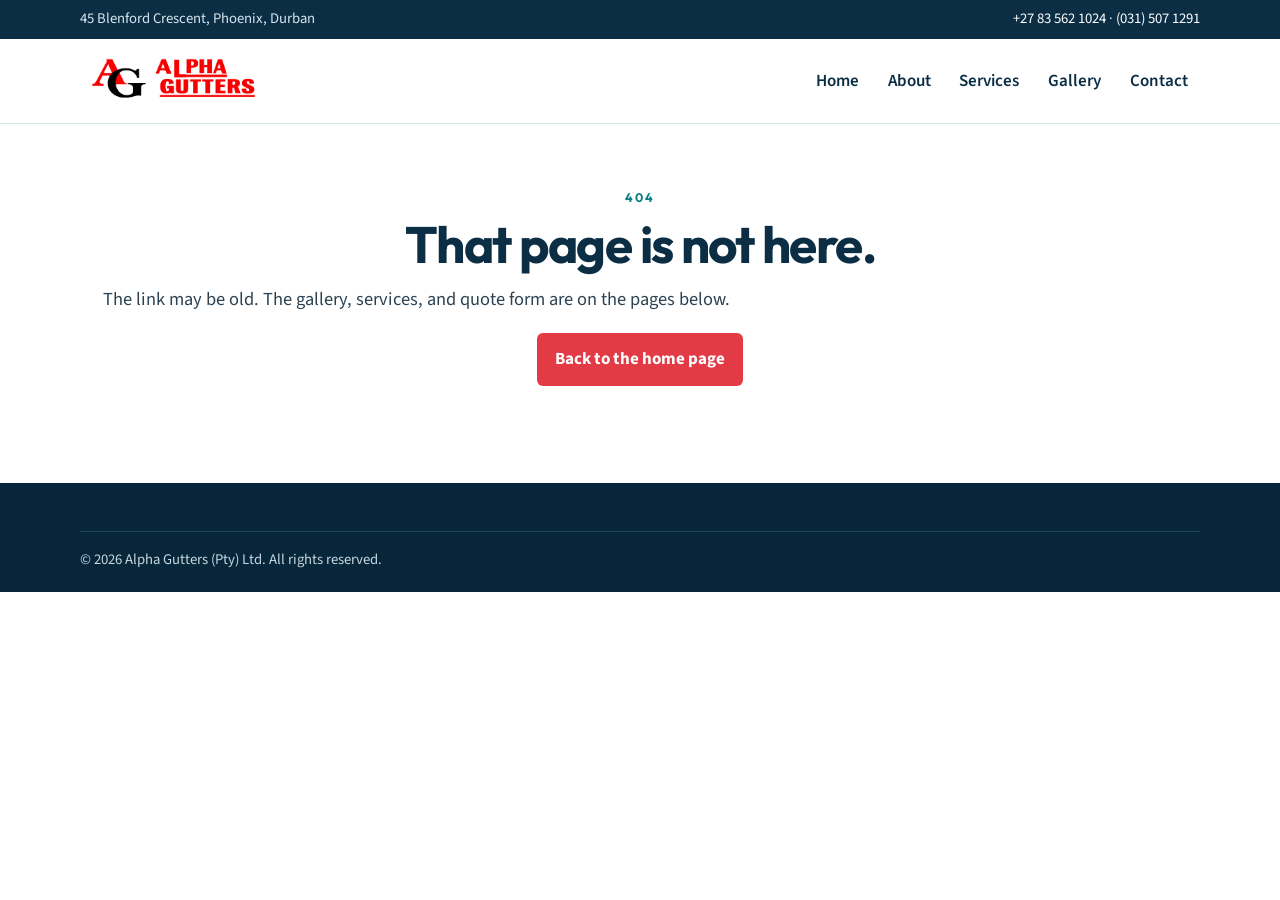
==== 404-page.html @ 30bd7508 "Publish the Alpha Gutters website." ====
<!DOCTYPE html>
<html lang="en">
<head>
  <meta charset="utf-8">
  <meta name="viewport" content="width=device-width, initial-scale=1">
  <title>Page not found | Alpha Gutters</title>
  <meta name="description" content="That page is not on the Alpha Gutters website. Go back to the home page or contact the Durban team.">
  <link rel="icon" href="favicon.svg" type="image/svg+xml">
  <link rel="preconnect" href="https://fonts.googleapis.com">
  <link rel="preconnect" href="https://fonts.gstatic.com" crossorigin>
  <link href="https://fonts.googleapis.com/css2?family=Outfit:wght@500;600;700&family=Source+Sans+3:wght@400;600;700&display=swap" rel="stylesheet">
  <link href="css/site.css?v=3" rel="stylesheet">
</head>
<body>
  <a class="skip-link" href="#main">Skip to content</a>
  <div class="topbar">
    <div class="wrap topbar-inner">
      <p>45 Blenford Crescent, Phoenix, Durban</p>
      <p><a href="tel:+27835621024">+27 83 562 1024</a> · <a href="tel:+27315071291">(031) 507 1291</a></p>
    </div>
  </div>
  <header class="site-header">
    <div class="wrap header-inner">
      <a class="brand" href="index.html"><img src="images/logo.png" alt="Alpha Gutters"></a>
      <button class="nav-toggle" type="button" aria-expanded="false" aria-controls="site-nav">Menu</button>
      <nav id="site-nav" class="site-nav" aria-label="Primary">
        <ul>
          <li><a href="index.html">Home</a></li>
          <li><a href="about.html">About</a></li>
          <li><a href="services.html">Services</a></li>
          <li><a href="gallery.html">Gallery</a></li>
          <li><a href="contact-us.html">Contact</a></li>
        </ul>
      </nav>
    </div>
  </header>
  <main id="main" class="missing">
    <div class="wrap">
      <p class="eyebrow">404</p>
      <h1>That page is not here.</h1>
      <p class="lede">The link may be old. The gallery, services, and quote form are on the pages below.</p>
      <p><a class="btn btn-primary" href="index.html">Back to the home page</a></p>
    </div>
  </main>
  <footer class="site-footer">
    <div class="wrap legal">
      <p>© 2026 Alpha Gutters (Pty) Ltd. All rights reserved.</p>
    </div>
  </footer>
  <script src="js/site.js"></script>
</body>
</html>
---- css/site.css ----
/* Alpha Gutters
   Layout and brand styles for the public site.
   The header, page sections, and footer share these rules. */

:root {
  --red: #e23b45;
  --red-dark: #c22530;
  --brass: #0c7f86;
  --ink: #0b2e45;
  --slate: #2c4252;
  --muted: #5d7280;
  --line: #d5e4e6;
  --paper: #eef6f6;
  --white: #ffffff;
  --shadow: 0 18px 44px rgba(11, 46, 69, 0.08);
  --wrap: 1120px;
  --header: 84px;
}

*,
*::before,
*::after { box-sizing: border-box; }

html { scroll-behavior: smooth; }

body {
  margin: 0;
  color: var(--slate);
  background: var(--white);
  font-family: "Source Sans 3", "Segoe UI", sans-serif;
  font-size: 1.0625rem;
  line-height: 1.65;
}

img { max-width: 100%; height: auto; display: block; }

a { color: var(--red-dark); text-decoration-thickness: 1px; text-underline-offset: 0.18em; }
a:hover { color: var(--red); }

h1, h2, h3, p { margin-top: 0; }

h1, h2, h3, .brand-name {
  font-family: Outfit, "Segoe UI", sans-serif;
  color: var(--ink);
  letter-spacing: -0.03em;
  line-height: 1.15;
}

h1 { font-size: clamp(2.2rem, 4vw, 3.6rem); margin-bottom: 0.6rem; }
h2 { font-size: clamp(1.7rem, 3vw, 2.3rem); margin-bottom: 0.7rem; }
h3 { font-size: 1.25rem; margin-bottom: 0.4rem; }

.wrap {
  width: min(var(--wrap), calc(100% - 2rem));
  margin-inline: auto;
}

.skip-link {
  position: absolute;
  left: 1rem;
  top: -4rem;
  background: var(--ink);
  color: var(--white);
  padding: 0.6rem 0.9rem;
  z-index: 20;
}
.skip-link:focus { top: 1rem; }

.eyebrow {
  margin-bottom: 0.45rem;
  color: var(--brass);
  font-family: Outfit, sans-serif;
  font-size: 0.78rem;
  font-weight: 700;
  letter-spacing: 0.16em;
  text-transform: uppercase;
}

.lede { font-size: 1.15rem; color: var(--slate); max-width: 42rem; }

/* Top bar and header */
.topbar {
  background: var(--ink);
  color: #d5e7ee;
  font-size: 0.92rem;
}
.topbar a { color: #ffffff; text-decoration: none; }
.topbar a:hover { color: #8fe3e4; }
.topbar-inner {
  display: flex;
  justify-content: space-between;
  gap: 1rem;
  padding: 0.45rem 0;
}
.topbar p { margin: 0; }

.site-header {
  position: sticky;
  top: 0;
  z-index: 10;
  background: rgba(255, 255, 255, 0.96);
  border-bottom: 1px solid var(--line);
  backdrop-filter: blur(10px);
}
.header-inner {
  display: flex;
  align-items: center;
  justify-content: space-between;
  min-height: var(--header);
  gap: 1rem;
}
.brand img { width: 190px; height: auto; }

.nav-toggle {
  display: none;
  border: 1px solid var(--line);
  background: var(--white);
  color: var(--ink);
  font: inherit;
  font-weight: 700;
  padding: 0.45rem 0.8rem;
  border-radius: 6px;
}

.site-nav ul {
  display: flex;
  gap: 0.3rem;
  list-style: none;
  margin: 0;
  padding: 0;
}
.site-nav a {
  display: inline-block;
  color: var(--ink);
  text-decoration: none;
  font-weight: 600;
  padding: 0.45rem 0.75rem;
  border-radius: 999px;
}
.site-nav a:hover,
.site-nav a[aria-current="page"] {
  background: #dff3f3;
  color: var(--ink);
}

/* Hero */
.hero { position: relative; background: var(--ink); color: var(--white); overflow: hidden; }
.slide {
  display: none;
  min-height: 460px;
  position: relative;
  align-items: center;
}
.slide.is-active { display: flex; }
.slide img {
  position: absolute;
  inset: 0;
  width: 100%;
  height: 100%;
  object-fit: cover;
  object-position: center;
}
.slide-copy {
  position: relative;
  z-index: 1;
  width: min(var(--wrap), calc(100% - 2rem));
  margin: 3.5rem auto;
  max-width: 640px;
  margin-left: max(1rem, calc((100% - var(--wrap)) / 2));
  padding: 1.6rem 1.5rem;
  background: linear-gradient(90deg, rgba(18, 20, 24, 0.82), rgba(18, 20, 24, 0.55));
  border-radius: 12px;
}
.slide-copy h1,
.slide-copy p { color: var(--white); }
.slide-copy p { font-size: 1.15rem; }
.hero-actions { display: flex; flex-wrap: wrap; gap: 0.7rem; margin-top: 1.2rem; }
.slider-controls {
  position: absolute;
  right: max(1rem, calc((100% - var(--wrap)) / 2));
  bottom: 1.2rem;
  z-index: 2;
  display: flex;
  gap: 0.4rem;
}
.slider-controls button {
  width: 42px;
  height: 42px;
  border: 0;
  border-radius: 50%;
  background: var(--white);
  color: var(--ink);
  font-size: 1.3rem;
  cursor: pointer;
}
.slider-controls button:hover { background: var(--red); color: var(--white); }

.btn {
  display: inline-block;
  border: 0;
  border-radius: 6px;
  padding: 0.8rem 1.15rem;
  font: inherit;
  font-weight: 700;
  text-decoration: none;
  cursor: pointer;
}
.btn-primary { background: var(--red); color: var(--white); }
.btn-primary:hover { background: var(--red-dark); color: var(--white); }
.btn-ghost { background: transparent; color: var(--white); border: 1px solid rgba(255,255,255,0.7); }
.btn-ghost:hover { background: var(--white); color: var(--ink); }

/* Sections */
.section { padding: 4.2rem 0; }
.section-paper { background: var(--paper); }
.section-head { max-width: 40rem; margin-bottom: 2rem; }

.trust {
  display: grid;
  grid-template-columns: repeat(4, 1fr);
  background: var(--white);
  border-bottom: 1px solid var(--line);
}
.trust article {
  padding: 1.25rem 1.1rem;
  border-right: 1px solid var(--line);
}
.trust article:last-child { border-right: 0; }
.trust strong {
  display: block;
  color: var(--ink);
  font-family: Outfit, sans-serif;
}
.trust span { color: var(--muted); font-size: 0.95rem; }

.cards {
  display: grid;
  grid-template-columns: repeat(3, 1fr);
  gap: 1.2rem;
}
.card {
  background: var(--white);
  border: 1px solid var(--line);
  border-radius: 12px;
  overflow: hidden;
  box-shadow: var(--shadow);
}
.card img { width: 100%; aspect-ratio: 16 / 10; object-fit: cover; }
.card div { padding: 1rem 1.1rem 1.2rem; }
.card p { margin-bottom: 0.8rem; }
.card a { font-weight: 700; }

.split {
  display: grid;
  grid-template-columns: 1.05fr 0.95fr;
  gap: 2.5rem;
  align-items: center;
}
.split img { width: 100%; border-radius: 12px; aspect-ratio: 4 / 3; object-fit: cover; }

.checks { padding-left: 1.1rem; }
.checks li { margin: 0.35rem 0; }

.gallery-grid {
  display: grid;
  grid-template-columns: repeat(3, 1fr);
  gap: 1rem;
}
.shot {
  margin: 0;
  background: var(--white);
  border-radius: 12px;
  overflow: hidden;
  border: 1px solid var(--line);
}
.shot button {
  display: block;
  width: 100%;
  padding: 0;
  border: 0;
  background: none;
  cursor: zoom-in;
}
.shot img { width: 100%; aspect-ratio: 16 / 10; object-fit: cover; }
.shot figcaption { padding: 0.75rem 0.9rem 0.95rem; color: var(--ink); font-weight: 600; }

.band {
  background: linear-gradient(115deg, #0b2e45 0%, #0c7f86 100%);
  color: #e7f6f6;
  padding: 3.2rem 0;
}
.band h2 { color: var(--white); }
.band-inner {
  display: flex;
  justify-content: space-between;
  align-items: center;
  gap: 1.5rem;
}

/* Contact */
.contact-grid {
  display: grid;
  grid-template-columns: 0.85fr 1.15fr;
  gap: 2rem;
  align-items: start;
}
.detail-list { list-style: none; padding: 0; margin: 0 0 1.2rem; }
.detail-list li { margin: 0.7rem 0; }
.detail-list span {
  display: block;
  color: var(--muted);
  font-size: 0.82rem;
  font-weight: 700;
  letter-spacing: 0.08em;
  text-transform: uppercase;
}
.map-frame {
  margin-top: 1rem;
  border: 0;
  width: 100%;
  height: 280px;
  border-radius: 12px;
}

.quote-form {
  background: var(--white);
  border: 1px solid var(--line);
  border-radius: 12px;
  padding: 1.3rem;
  box-shadow: var(--shadow);
  display: grid;
  gap: 0.85rem;
}
.form-grid { display: grid; grid-template-columns: 1fr 1fr; gap: 0.85rem; }
label { display: block; font-weight: 700; color: var(--ink); margin-bottom: 0.3rem; }
input, select, textarea {
  width: 100%;
  border: 1px solid #c9dbde;
  background: #f7fbfb;
  border-radius: 8px;
  padding: 0.75rem 0.8rem;
  font: inherit;
  color: var(--ink);
}
input:focus, select:focus, textarea:focus {
  outline: 2px solid #8fe3e4;
  border-color: var(--brass);
  background: var(--white);
}
.fine { margin: 0; color: var(--muted); font-size: 0.92rem; }
.form-note {
  margin: 0;
  padding: 0.8rem 0.9rem;
  border-radius: 8px;
  background: #e8f6ec;
  color: #146333;
  font-weight: 700;
}
.form-note.is-error { background: #fdecec; color: #8d1a1a; }
.hp {
  position: absolute;
  left: -10000px;
  height: 1px;
  overflow: hidden;
}

.service-block {
  display: grid;
  grid-template-columns: 0.9fr 1.1fr;
  gap: 2rem;
  align-items: center;
  padding: 1.5rem 0;
  border-top: 1px solid var(--line);
}
.service-block img { width: 100%; border-radius: 12px; aspect-ratio: 16 / 10; object-fit: cover; }
.service-block.reverse { direction: rtl; }
.service-block.reverse > * { direction: ltr; }

.badge-row { display: flex; gap: 1rem; align-items: center; margin-top: 1.2rem; }
.badge-row img { width: 92px; height: auto; }

dialog {
  width: min(960px, calc(100% - 2rem));
  border: 0;
  padding: 0;
  border-radius: 12px;
  background: var(--ink);
}
dialog::backdrop { background: rgba(16, 18, 22, 0.78); }
dialog img { width: 100%; max-height: 78vh; object-fit: contain; background: #111; }
dialog p { color: var(--white); margin: 0; padding: 0.8rem 1rem 1rem; }
.lightbox-close {
  position: absolute;
  top: 0.6rem;
  right: 0.6rem;
  border: 0;
  background: var(--white);
  border-radius: 999px;
  padding: 0.35rem 0.7rem;
  font: inherit;
  font-weight: 700;
  cursor: pointer;
}

.site-footer { background: #08263a; color: #c5d7e0; padding-top: 3rem; }
.site-footer h2 { color: #ffffff; font-size: 1rem; letter-spacing: 0.08em; text-transform: uppercase; }
.site-footer a { color: #ffffff; text-decoration: none; }
.site-footer a:hover { color: #8fe3e4; }
.footer-grid {
  display: grid;
  grid-template-columns: 1.4fr 1fr 1fr 0.8fr;
  gap: 1.8rem;
  padding-bottom: 2rem;
}
.footer-links { list-style: none; margin: 0; padding: 0; }
.footer-links li { margin: 0.35rem 0; }
.legal {
  border-top: 1px solid #1b4258;
  display: flex;
  justify-content: space-between;
  gap: 1rem;
  padding: 1rem 0 1.2rem;
  font-size: 0.92rem;
}
.legal p { margin: 0; }

.page-hero { padding: 3.2rem 0 1rem; background: var(--paper); }
.missing { padding: 4rem 0 5rem; text-align: center; }

@media (max-width: 900px) {
  .nav-toggle { display: inline-block; }
  .site-nav {
    display: none;
    position: absolute;
    left: 0;
    right: 0;
    top: 100%;
    background: var(--white);
    border-bottom: 1px solid var(--line);
    padding: 0.5rem 1rem 1rem;
  }
  .site-nav.is-open { display: block; }
  .site-nav ul { flex-direction: column; }
  .trust, .cards, .gallery-grid, .footer-grid, .split, .contact-grid, .service-block, .service-block.reverse {
    grid-template-columns: 1fr;
    direction: ltr;
  }
  .form-grid, .band-inner, .topbar-inner, .legal { display: grid; }
  .trust article { border-right: 0; border-bottom: 1px solid var(--line); }
  .slide { min-height: 520px; }
  .slide-copy { margin: 2rem 1rem; }
}

@media (prefers-reduced-motion: reduce) {
  html { scroll-behavior: auto; }
  *, *::before, *::after {
    animation: none !important;
    transition: none !important;
  }
}
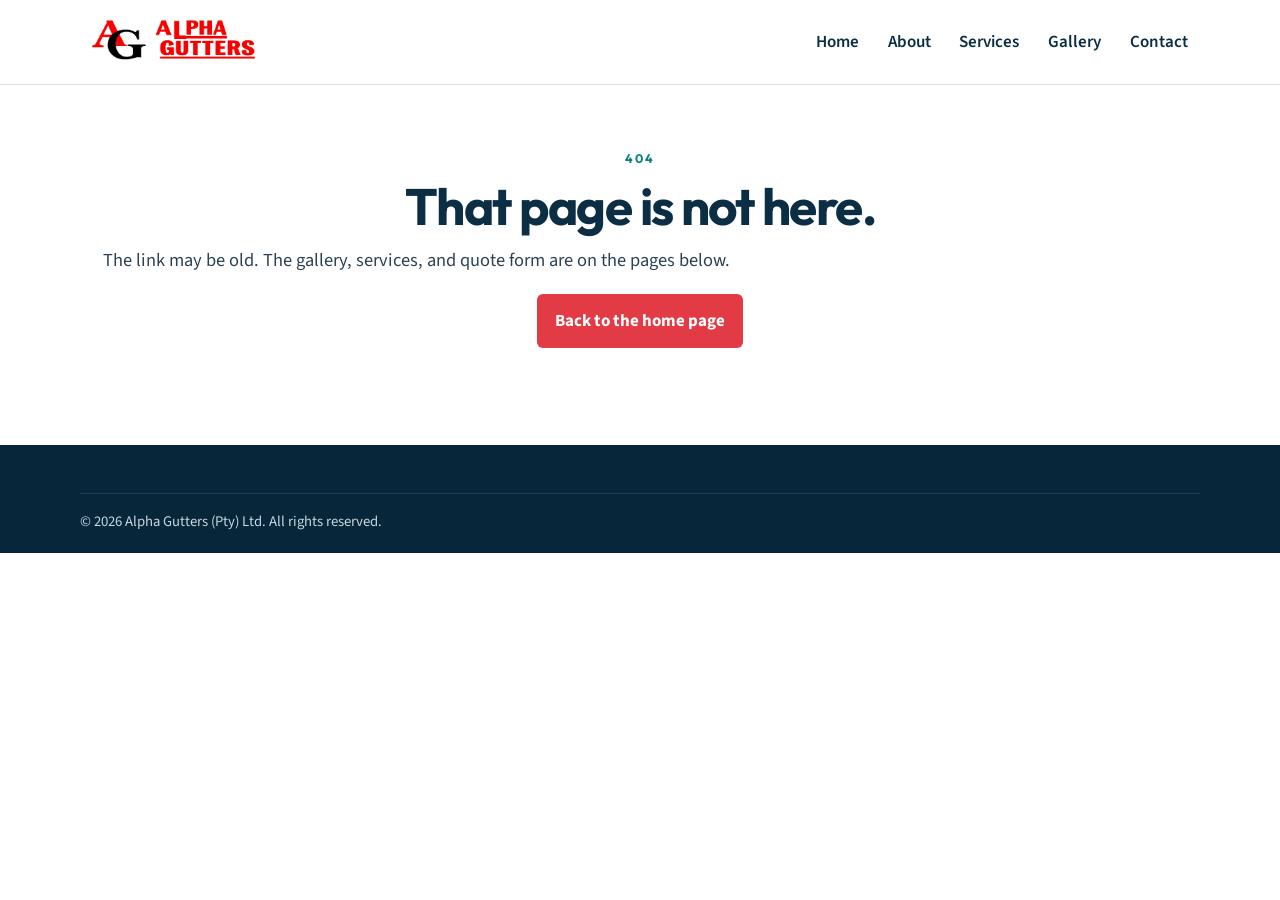
==== commit f0f4ee79: "removed the contact" ====
--- a/404-page.html
+++ b/404-page.html
@@ -13,12 +13,6 @@
 </head>
 <body>
   <a class="skip-link" href="#main">Skip to content</a>
-  <div class="topbar">
-    <div class="wrap topbar-inner">
-      <p>45 Blenford Crescent, Phoenix, Durban</p>
-      <p><a href="tel:+27835621024">+27 83 562 1024</a> · <a href="tel:+27315071291">(031) 507 1291</a></p>
-    </div>
-  </div>
   <header class="site-header">
     <div class="wrap header-inner">
       <a class="brand" href="index.html"><img src="images/logo.png" alt="Alpha Gutters"></a>
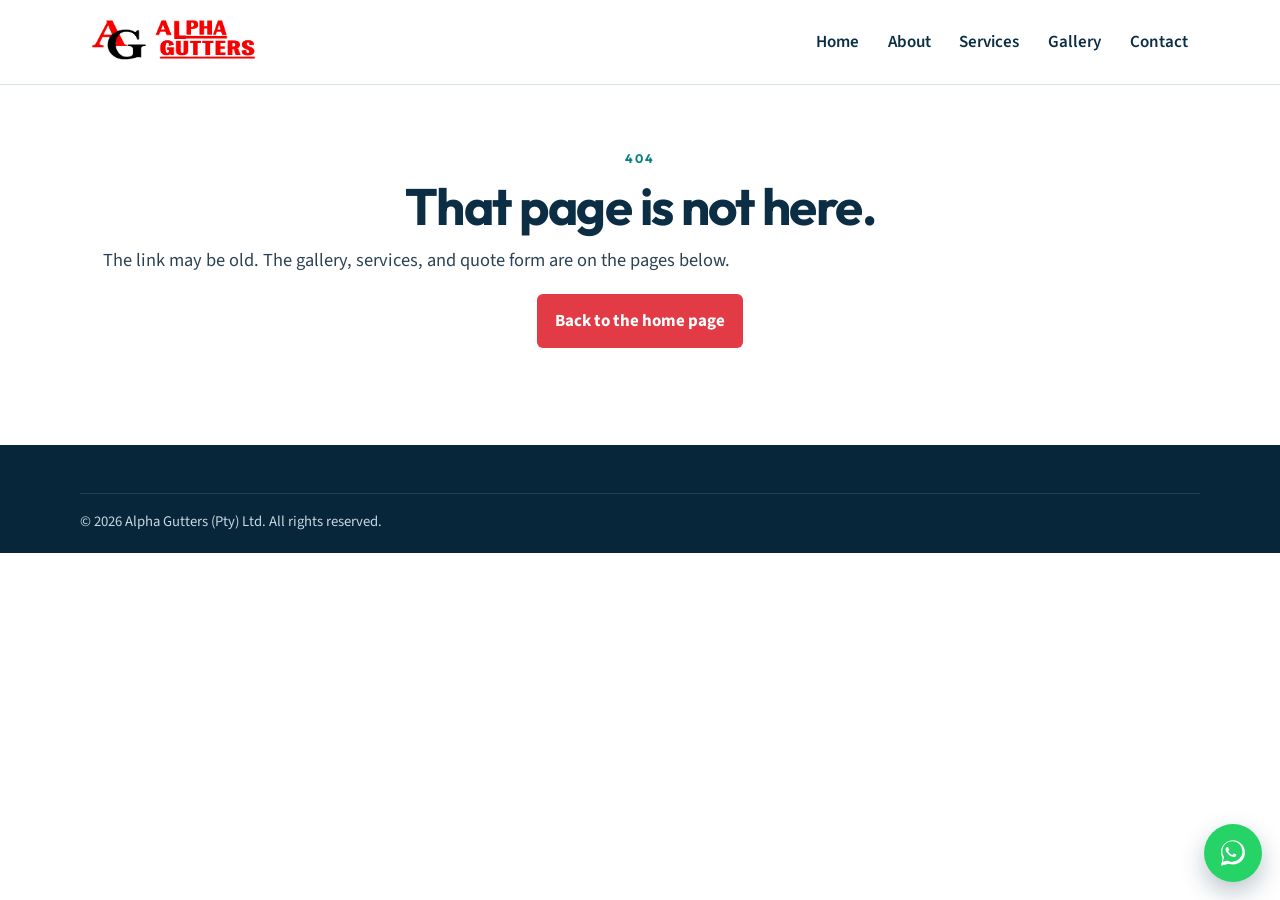
==== commit 0e0b910a: "Add a WhatsApp button and a hover glow on the guarantee strip and gallery." ====
--- a/404-page.html
+++ b/404-page.html
@@ -9,7 +9,7 @@
   <link rel="preconnect" href="https://fonts.googleapis.com">
   <link rel="preconnect" href="https://fonts.gstatic.com" crossorigin>
   <link href="https://fonts.googleapis.com/css2?family=Outfit:wght@500;600;700&family=Source+Sans+3:wght@400;600;700&display=swap" rel="stylesheet">
-  <link href="css/site.css?v=3" rel="stylesheet">
+  <link href="css/site.css?v=5" rel="stylesheet">
 </head>
 <body>
   <a class="skip-link" href="#main">Skip to content</a>
@@ -41,6 +41,9 @@
       <p>© 2026 Alpha Gutters (Pty) Ltd. All rights reserved.</p>
     </div>
   </footer>
+  <a class="whatsapp-float" href="https://wa.me/27835621024" target="_blank" rel="noopener noreferrer" aria-label="WhatsApp +27 83 562 1024">
+    <svg viewBox="0 0 32 32" aria-hidden="true"><path fill="currentColor" d="M16.01 3.2C9.4 3.2 4.02 8.56 4.02 15.16c0 2.11.55 4.17 1.6 5.99L4 28.8l7.82-2.05a12.1 12.1 0 0 0 4.19.74h.01c6.61 0 11.99-5.36 11.99-11.96 0-3.2-1.25-6.2-3.52-8.46A11.9 11.9 0 0 0 16.01 3.2zm0 21.86h-.01a10.1 10.1 0 0 1-5.15-1.41l-.37-.22-4.64 1.22 1.24-4.52-.24-.39a10.02 10.02 0 0 1-1.54-5.35c0-5.54 4.52-10.05 10.08-10.05 2.69 0 5.21 1.05 7.11 2.95a9.97 9.97 0 0 1 2.96 7.1c0 5.54-4.52 10.05-10.07 10.05z"/><path fill="currentColor" d="M19.11 17.47c-.28-.14-1.65-.81-1.9-.9-.25-.1-.44-.14-.62.14-.18.28-.71.9-.87 1.08-.16.18-.32.2-.6.07-.28-.14-1.17-.43-2.23-1.37-.82-.73-1.38-1.64-1.54-1.92-.16-.28-.02-.43.12-.57.13-.13.28-.32.42-.48.14-.16.18-.28.28-.46.09-.18.05-.35-.02-.49-.07-.14-.62-1.49-.85-2.04-.22-.53-.45-.46-.62-.47h-.53c-.18 0-.46.07-.7.35-.24.28-.92.9-.92 2.2 0 1.3.94 2.55 1.07 2.73.14.18 1.85 2.83 4.48 3.97.63.27 1.11.43 1.49.55.63.2 1.2.17 1.65.1.5-.07 1.65-.67 1.88-1.32.23-.65.23-1.2.16-1.32-.07-.11-.25-.18-.53-.32z"/></svg>
+  </a>
   <script src="js/site.js"></script>
 </body>
 </html>
--- a/css/site.css
+++ b/css/site.css
@@ -224,6 +224,14 @@
 .trust article {
   padding: 1.25rem 1.1rem;
   border-right: 1px solid var(--line);
+  transition: background 0.25s ease, box-shadow 0.25s ease, transform 0.25s ease;
+}
+.trust article:hover {
+  position: relative;
+  z-index: 1;
+  background: #f3fbfb;
+  transform: translateY(-2px);
+  box-shadow: inset 0 0 0 1px #7fd4d4, 0 0 22px rgba(12, 127, 134, 0.38);
 }
 .trust article:last-child { border-right: 0; }
 .trust strong {
@@ -272,6 +280,11 @@
   border-radius: 12px;
   overflow: hidden;
   border: 1px solid var(--line);
+  transition: box-shadow 0.25s ease, transform 0.25s ease;
+}
+.shot:hover {
+  transform: translateY(-4px);
+  box-shadow: 0 0 0 2px #7fd4d4, 0 12px 32px rgba(12, 127, 134, 0.4);
 }
 .shot button {
   display: block;
@@ -281,7 +294,8 @@
   background: none;
   cursor: zoom-in;
 }
-.shot img { width: 100%; aspect-ratio: 16 / 10; object-fit: cover; }
+.shot img { width: 100%; aspect-ratio: 16 / 10; object-fit: cover; transition: transform 0.35s ease; }
+.shot:hover img { transform: scale(1.04); }
 .shot figcaption { padding: 0.75rem 0.9rem 0.95rem; color: var(--ink); font-weight: 600; }
 
 .band {
@@ -423,6 +437,23 @@
   font-size: 0.92rem;
 }
 .legal p { margin: 0; }
+
+.whatsapp-float {
+  position: fixed;
+  right: 1.1rem;
+  bottom: 1.1rem;
+  z-index: 30;
+  width: 58px;
+  height: 58px;
+  border-radius: 50%;
+  background: #25d366;
+  color: #ffffff;
+  display: grid;
+  place-items: center;
+  box-shadow: 0 10px 24px rgba(11, 46, 69, 0.28);
+}
+.whatsapp-float:hover { background: #1ebe5d; color: #ffffff; }
+.whatsapp-float svg { width: 32px; height: 32px; display: block; }
 
 .page-hero { padding: 3.2rem 0 1rem; background: var(--paper); }
 .missing { padding: 4rem 0 5rem; text-align: center; }
